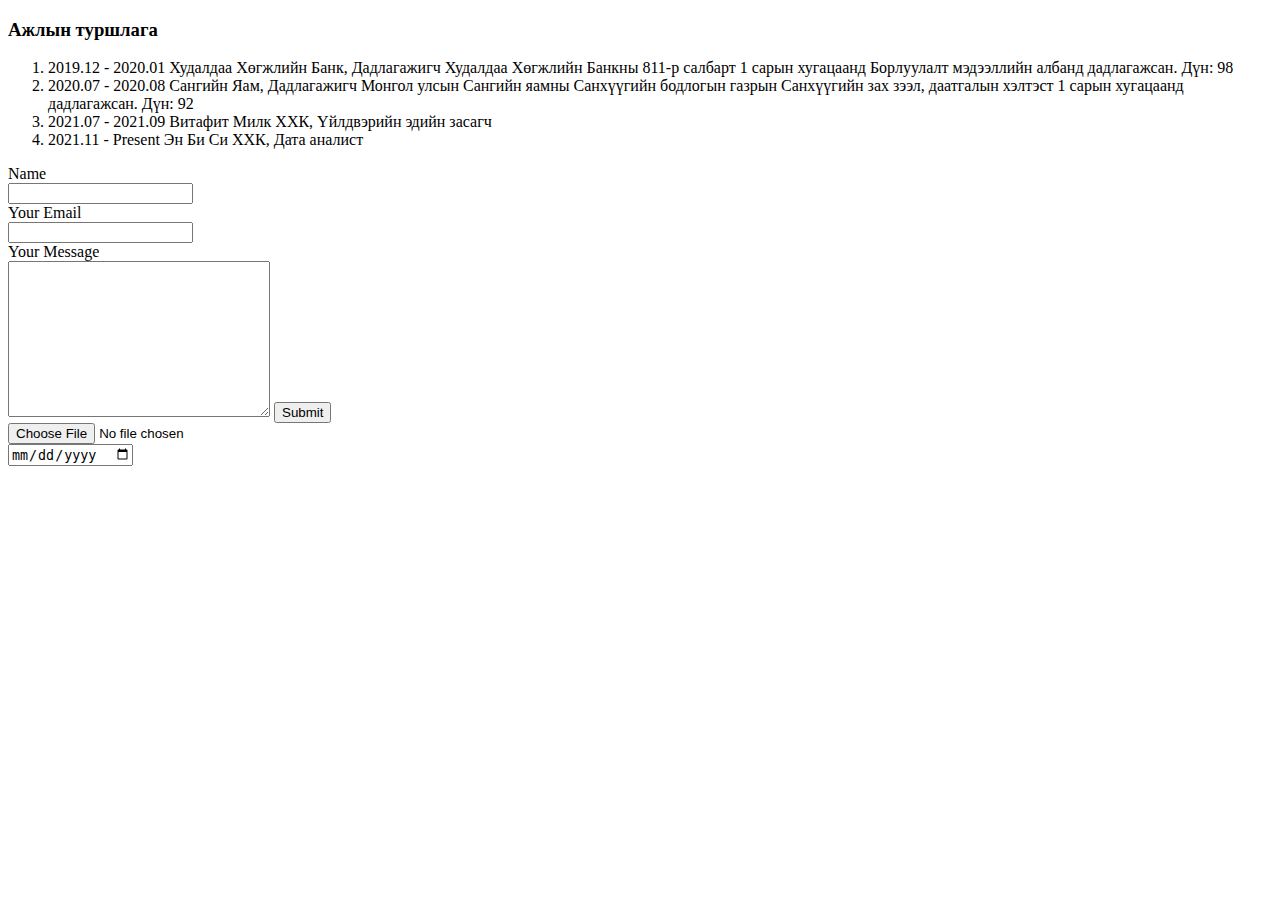
==== experience.html @ 46ebd66a "Add files via upload" ====
<!DOCTYPE html>
<html lang="en" dir="ltr">
  <head>
    <meta charset="utf-8">
    <title>Ажлын туршлага</title>
  </head>
  <body>
    <h3>Ажлын туршлага</h3>
    <ol>
      <li>2019.12 - 2020.01
Худалдаа Хөгжлийн Банк, Дадлагажигч
Худалдаа Хөгжлийн Банкны 811-р салбарт 1 сарын хугацаанд Борлуулалт мэдээллийн албанд дадлагажсан. Дүн: 98</li>
      <li>2020.07 - 2020.08
Сангийн Яам, Дадлагажигч
Монгол улсын Сангийн яамны Санхүүгийн бодлогын газрын Санхүүгийн зах зээл, даатгалын хэлтэст 1 сарын хугацаанд дадлагажсан. Дүн: 92</li>
      <li>2021.07 - 2021.09
Витафит Милк ХХК, Үйлдвэрийн эдийн засагч</li>
      <li>2021.11 - Present
Эн Би Си ХХК, Дата аналист </li>
    </ol>
    <form action="mailto:tugsbuyan.kh@gmail.com" method="post" enctype="text/plain">
      <label for=""> Name </label><br>
      <input type="text" name="" value=""><br>
      <label for=""> Your Email </label><br>
      <input type="email" name="" value=""><br>
      <label for=""> Your Message</label><br>
      <textarea name="name" rows="10" cols="30"></textarea>
      <input type="submit"> <br>
      <input type="file"><br>
      <input type="date"><br>
    </form>
  </body>
</html>
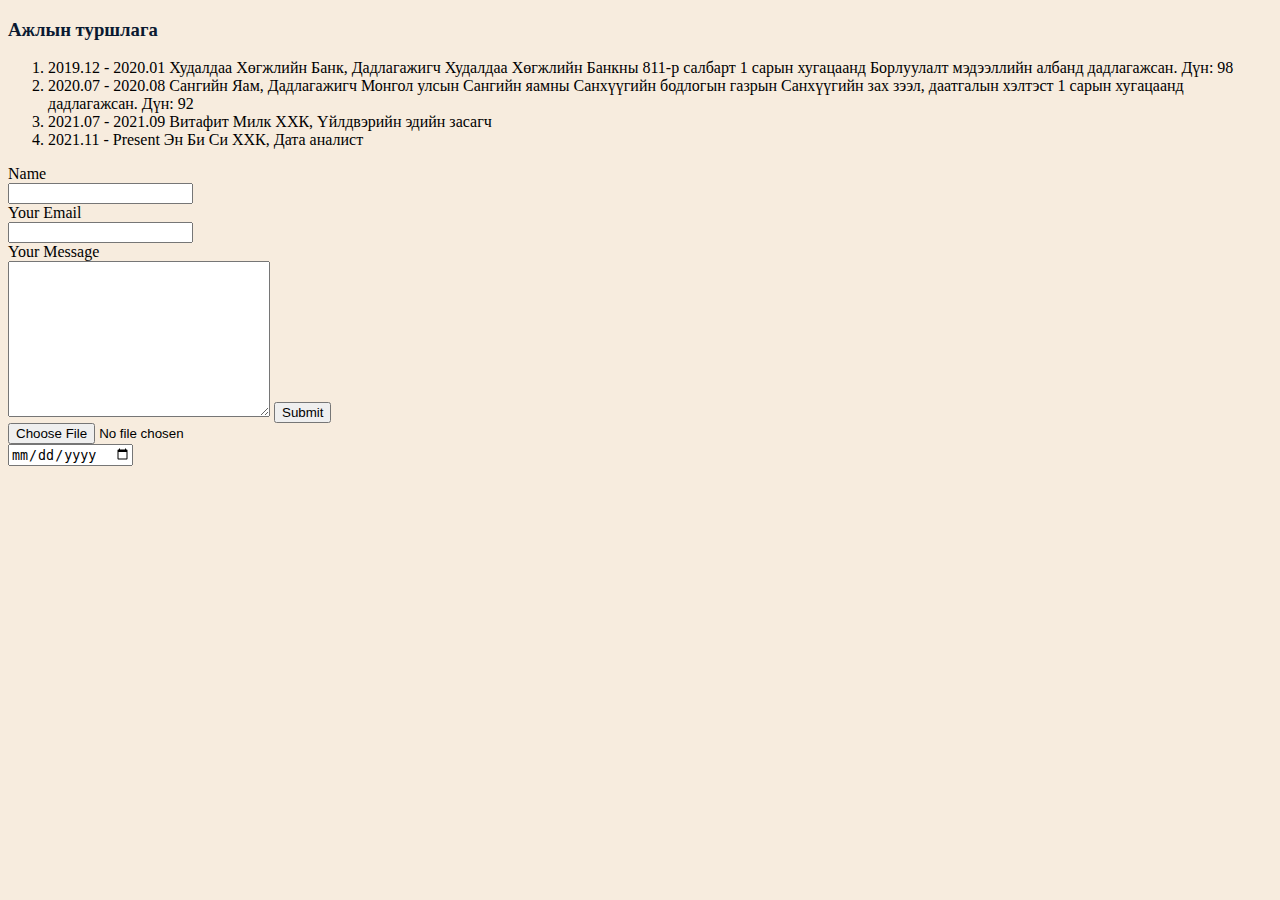
==== commit 4883215c: "Update experience.html" ====
--- a/experience.html
+++ b/experience.html
@@ -3,7 +3,9 @@
   <head>
     <meta charset="utf-8">
     <title>Ажлын туршлага</title>
+    <link rel="stylesheet" href="styles.css">
   </head>
+
   <body>
     <h3>Ажлын туршлага</h3>
     <ol>
--- a/styles.css
+++ b/styles.css
@@ -0,0 +1,23 @@
+body {
+  background-color: #F7ECDE;
+}
+
+hr {
+  border-style: none;
+  border-top-style: dotted;
+  border-color: #E93B81;
+  border-width: 10px;
+  width: 10%;
+}
+
+h1 {
+  color: #0A1931;
+}
+
+h3 {
+  color: #0A1931;
+}
+
+img {
+  border-radius: 100%
+}
